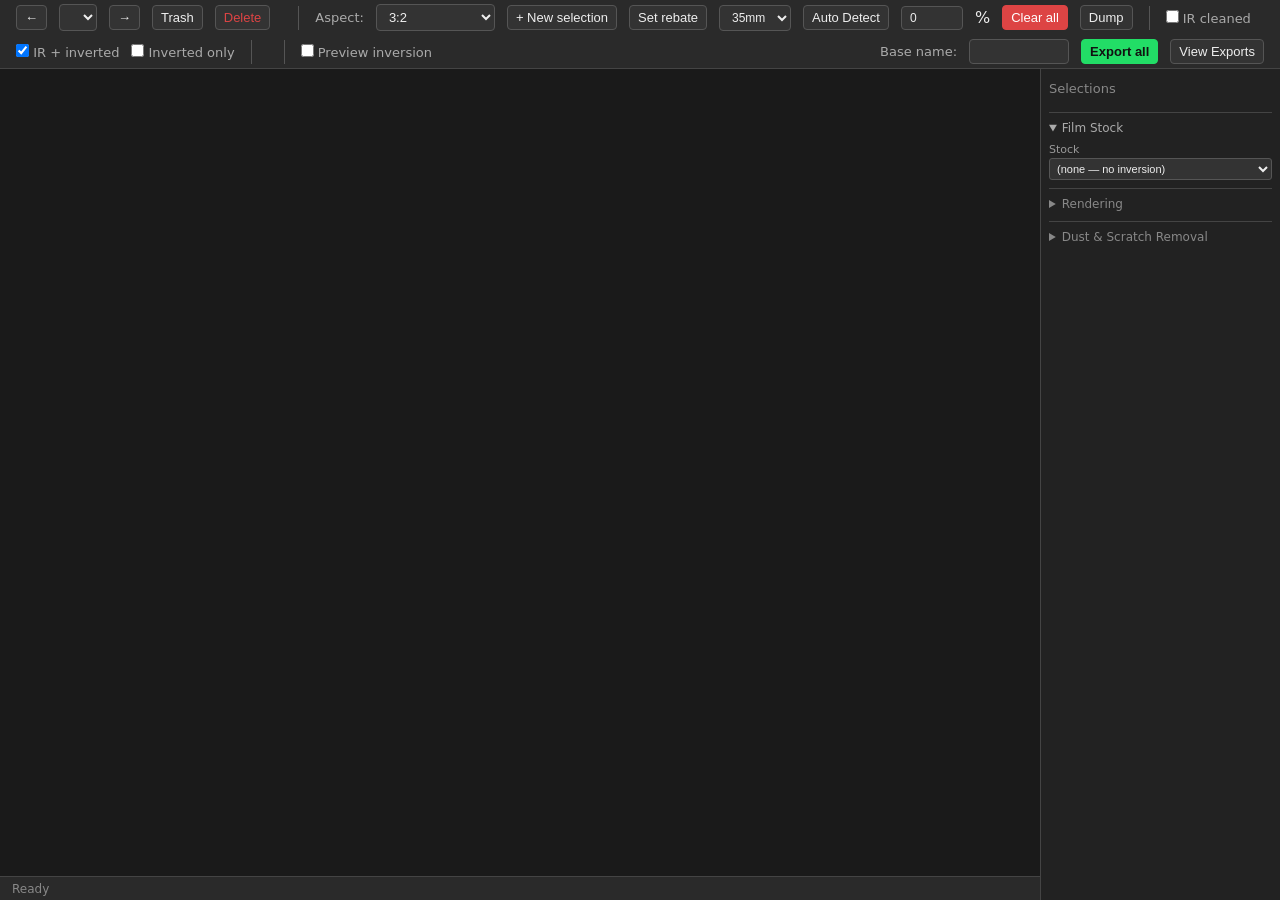
==== v600/gui/extract_ui.html @ a9997e2a "merge projects" ====
<!DOCTYPE html>
<html>
<head>
<meta charset="utf-8">
<title>Frame Extractor</title>
<style>
* { margin: 0; padding: 0; box-sizing: border-box; }
body { background: #1a1a1a; color: #eee; font-family: system-ui, sans-serif; overflow: hidden; }
#toolbar {
    position: fixed; top: 0; left: 0; right: 0; min-height: 48px; z-index: 100;
    background: #2a2a2a; display: flex; align-items: center; padding: 4px 16px; gap: 8px 12px;
    border-bottom: 1px solid #444; flex-wrap: wrap;
}
#toolbar label { font-size: 13px; color: #aaa; }
#toolbar select, #toolbar button, #toolbar input {
    font-size: 13px; padding: 4px 8px; border-radius: 4px; border: 1px solid #555;
    background: #333; color: #eee;
}
#toolbar button { cursor: pointer; }
#toolbar button:hover { background: #444; }
#toolbar button.primary { background: #2d6; color: #111; border-color: #2d6; font-weight: 600; }
#toolbar button.primary:hover { background: #3e7; }
#toolbar button.danger { background: #d44; color: #fff; border-color: #d44; }
#toolbar button.danger:hover { background: #e55; }
#sidebar {
    position: fixed; top: 48px; right: 0; width: 240px; bottom: 0;
    background: #222; border-left: 1px solid #444; overflow-y: auto; padding: 8px;
    z-index: 90;
}
.sel-item {
    padding: 8px; margin-bottom: 4px; border-radius: 4px; background: #2a2a2a;
    border: 1px solid #444; font-size: 12px; cursor: pointer;
}
.sel-item.active { border-color: #2d6; }
.sel-item .del { float: right; cursor: pointer; color: #d44; }
#canvas-wrap {
    position: fixed; top: 48px; left: 0; right: 240px; bottom: 0; overflow: hidden;
}
canvas { position: absolute; top: 0; left: 0; cursor: crosshair; }
#status {
    position: fixed; bottom: 0; left: 0; right: 240px; height: 24px;
    background: #2a2a2a; border-top: 1px solid #444; padding: 0 12px;
    font-size: 12px; line-height: 24px; color: #888; z-index: 100;
}
.settings-group {
    border-top: 1px solid #444; margin-top: 8px; padding-top: 6px;
}
.settings-group summary {
    font-size: 12px; color: #888; cursor: pointer; padding: 2px 0;
    user-select: none;
}
.settings-group summary:hover { color: #aaa; }
.settings-group[open] summary { color: #aaa; margin-bottom: 6px; }
.param-row {
    display: flex; flex-direction: column; margin-bottom: 8px;
}
.param-row label {
    font-size: 11px; color: #999; margin-bottom: 2px;
}
.param-row .param-ctrl {
    display: flex; align-items: center; gap: 4px;
}
.param-row .slider-wrap {
    flex: 1; position: relative; height: 16px; display: flex; align-items: center;
}
.param-row input[type="range"] {
    width: 100%; height: 4px; accent-color: #2d6; margin: 0;
}
.param-row .default-tick {
    position: absolute; top: 0; width: 1px; height: 100%;
    background: #f90; pointer-events: none; opacity: 0.7;
}
.param-row .param-val {
    font-size: 11px; color: #ccc; min-width: 36px; text-align: right;
    font-variant-numeric: tabular-nums;
}
</style>
</head>
<body>
<div id="toolbar">
    <button id="btn-prev" title="Previous image">&larr;</button>
    <select id="img-select" style="font-size:13px;max-width:220px"></select>
    <button id="btn-next" title="Next image">&rarr;</button>
    <button id="btn-scan-trash" title="Move current scan to trash">Trash</button>
    <button id="btn-scan-delete" title="Permanently delete current scan" style="color:#d44">Delete</button>
    <span id="img-info" style="font-size:11px;color:#888"></span>
    <span style="width:1px;height:24px;background:#555;margin:0 4px"></span>
    <label>Aspect:</label>
    <select id="aspect">
        <option value="free">Free</option>
        <option value="1:1">1:1</option>
        <optgroup label="Landscape">
        <option value="3:2" selected>3:2</option>
        <option value="4:3">4:3</option>
        <option value="5:4">5:4</option>
        <option value="6:4.5">6:4.5 (645)</option>
        <option value="7:6">7:6</option>
        <option value="9:6">9:6</option>
        <option value="16:9">16:9</option>
        <option value="17:6">17:6 (pano)</option>
        </optgroup>
        <optgroup label="Portrait">
        <option value="2:3">2:3</option>
        <option value="3:4">3:4</option>
        <option value="4:5">4:5</option>
        <option value="4.5:6">4.5:6 (645)</option>
        <option value="6:7">6:7</option>
        <option value="6:9">6:9</option>
        <option value="9:16">9:16</option>
        <option value="6:17">6:17 (pano)</option>
        </optgroup>
    </select>
    <button id="btn-add">+ New selection</button>
    <button id="btn-rebate" title="Select an area of unexposed film (the orange strip between frames or at the edge of the strip) to calibrate base color removal">Set rebate</button>
    <select id="auto-format" title="Film format for auto-detection" style="font-size:12px">
        <option value="35mm" selected>35mm</option>
        <option value="645">645</option>
        <option value="6x6">6x6</option>
        <option value="6x7">6x7</option>
        <option value="6x9">6x9</option>
    </select>
    <button id="btn-auto" title="Automatically detect frame positions based on film format">Auto Detect</button>
    <input id="auto-scale" type="number" value="0" min="-1" max="1" step="0.1"
           style="width:62px;font-size:12px" title="Scale adjustment for auto-detected frames (%). Positive grows frames, negative shrinks them.">%
    <button id="btn-clear" class="danger">Clear all</button>
    <button id="btn-dump" title="Dump current selections to server console as ground truth">Dump</button>
    <span style="width:1px;height:24px;background:#555;margin:0 4px"></span>
    <label title="Export IR cleaned negative (dust/scratch removal only)"><input type="checkbox" id="chk-ir-neg"> IR cleaned</label>
    <label title="Export inverted positive (with IR cleaning and color inversion)"><input type="checkbox" id="chk-ir-inv" checked> IR + inverted</label>
    <label title="Export inverted positive without IR cleaning"><input type="checkbox" id="chk-inv-only"> Inverted only</label>
    <span style="width:1px;height:24px;background:#555;margin:0 4px"></span>
    <span id="dmin-display" style="font-size:11px;color:#888"></span>
    <span style="width:1px;height:24px;background:#555;margin:0 4px"></span>
    <label title="Show live inversion preview instead of simple negative view"><input type="checkbox" id="chk-inv-preview"> Preview inversion</label>
    <span style="flex:1"></span>
    <label>Base name:</label>
    <input id="basename" value="" style="width:100px">
    <button id="btn-export" class="primary">Export all</button>
    <button id="btn-gallery" onclick="window.open('/gallery','_blank')">View Exports</button>
</div>
<div id="loading-overlay" style="display:none;position:fixed;top:0;left:0;right:0;bottom:0;
    background:rgba(0,0,0,0.7);z-index:200;align-items:center;justify-content:center;
    font-size:20px;color:#eee;">Loading...</div>
<div id="canvas-wrap">
    <canvas id="canvas"></canvas>
</div>
<div id="sidebar">
    <div style="padding:4px 0 8px;font-size:13px;color:#888;">Selections</div>
    <div id="sel-list"></div>

    <details class="settings-group" id="settings-stock" open>
        <summary>Film Stock</summary>
        <div class="param-row" title="Select the film stock profile for negative inversion. Defines the color transform coefficients.">
            <label>Stock</label>
            <select id="stock-select" style="width:100%;font-size:11px;background:#333;color:#eee;border:1px solid #555;border-radius:3px;padding:3px">
                <option value="">(none — no inversion)</option>
            </select>
        </div>
    </details>

    <details class="settings-group" id="settings-render">
        <summary>Rendering</summary>
        <div class="param-row" title="S-curve contrast strength. 1.0 = no contrast adjustment (linear), higher values darken shadows and brighten highlights for more punch">
            <label>Contrast</label>
            <div class="param-ctrl">
                <input type="range" data-param="render_contrast" min="1.0" max="2.0" step="0.05">
                <span class="param-val"></span>
            </div>
        </div>
        <div class="param-row" title="Multiplier for the S-curve steepness. Higher values make the contrast curve sharper at the midpoint. Interacts with Contrast setting">
            <label>Curve steepness</label>
            <div class="param-ctrl">
                <input type="range" data-param="render_curve_k" min="2.0" max="10.0" step="0.5">
                <span class="param-val"></span>
            </div>
        </div>
        <div class="param-row" title="Percentile of image data used as the black point. Higher values clip more shadow detail but can reduce haze in low-contrast scans">
            <label>Black percentile</label>
            <div class="param-ctrl">
                <input type="range" data-param="render_percentile_lo" min="0.0" max="5.0" step="0.1">
                <span class="param-val"></span>
            </div>
        </div>
        <div class="param-row" title="Percentile of image data used as the white point. Lower values clip more highlight detail but can prevent washed-out highlights">
            <label>White percentile</label>
            <div class="param-ctrl">
                <input type="range" data-param="render_percentile_hi" min="95.0" max="100.0" step="0.1">
                <span class="param-val"></span>
            </div>
        </div>
        <div class="param-row" title="Shift the overall brightness in density space before rendering. Positive values produce a brighter image, negative values darken it">
            <label>Exposure compensation</label>
            <div class="param-ctrl">
                <input type="range" data-param="exposure_compensation" min="-0.5" max="2.0" step="0.05">
                <span class="param-val"></span>
            </div>
        </div>
        <div class="param-row" title="Drag the point to adjust color balance. Horizontal = temperature (blue↔yellow), Vertical = tint (green↔magenta). Center = neutral.">
            <label>Color balance</label>
            <div style="position:relative;width:100%;height:120px;background:linear-gradient(to bottom,#4a2,#888,#a4a);border-radius:4px;cursor:crosshair;margin-top:2px" id="color-pad">
                <div style="position:absolute;top:0;left:0;right:0;bottom:0;background:linear-gradient(to right,rgba(40,80,200,0.5),transparent 50%,rgba(200,180,40,0.5));border-radius:4px"></div>
                <div id="color-dot" style="position:absolute;width:10px;height:10px;border-radius:50%;border:2px solid #fff;box-shadow:0 0 3px rgba(0,0,0,0.5);pointer-events:none;transform:translate(-50%,-50%)"></div>
                <div style="position:absolute;left:50%;top:0;bottom:0;width:1px;background:rgba(255,255,255,0.15)"></div>
                <div style="position:absolute;top:50%;left:0;right:0;height:1px;background:rgba(255,255,255,0.15)"></div>
            </div>
            <div style="display:flex;justify-content:space-between;font-size:10px;color:#666;margin-top:2px">
                <span>cool</span>
                <span id="color-val">0.00, 0.00</span>
                <span>warm</span>
            </div>
        </div>
    </details>

    <details class="settings-group" id="settings-ir">
        <summary>Dust &amp; Scratch Removal</summary>
        <div class="param-row" title="How far below the local background a pixel must be to count as a defect. Lower values detect fainter dust but may flag film grain. Higher values only catch obvious defects">
            <label>Detection threshold</label>
            <div class="param-ctrl">
                <input type="range" data-param="ir_threshold" min="0.02" max="0.50" step="0.01">
                <span class="param-val"></span>
            </div>
        </div>
        <div class="param-row" title="Meijering ridge filter threshold for detecting thin linear features like hairs and scratches. Lower values catch finer/fainter hairs but may produce false positives on textured areas">
            <label>Hair sensitivity</label>
            <div class="param-ctrl">
                <input type="range" data-param="ir_hair_sensitivity" min="0.02" max="0.30" step="0.01">
                <span class="param-val"></span>
            </div>
        </div>
        <div class="param-row" title="Expand detected defect regions by this many pixels. Ensures the inpainter covers the full extent of each defect including soft edges">
            <label>Dilate radius</label>
            <div class="param-ctrl">
                <input type="range" data-param="ir_dilate_radius" min="0" max="10" step="1">
                <span class="param-val"></span>
            </div>
        </div>
        <div class="param-row" title="Morphological close operation radius. Fills small gaps within partially-detected large defects, connecting nearby detected regions into a single defect">
            <label>Close radius</label>
            <div class="param-ctrl">
                <input type="range" data-param="ir_close_radius" min="0" max="15" step="1">
                <span class="param-val"></span>
            </div>
        </div>
        <div class="param-row" title="Detected regions smaller than this many pixels are discarded as noise. Increase to ignore tiny specks, decrease to catch very small dust particles">
            <label>Min defect area (px)</label>
            <div class="param-ctrl">
                <input type="range" data-param="ir_min_area" min="1" max="20" step="1">
                <span class="param-val"></span>
            </div>
        </div>
        <div class="param-row" title="Safety limit: if more than this fraction of the image is flagged as defects, the detection is assumed to be wrong and no cleaning is performed. Prevents destroying the image when thresholds are too aggressive">
            <label>Max coverage (%)</label>
            <div class="param-ctrl">
                <input type="range" data-param="ir_max_coverage" min="0.005" max="0.10" step="0.005">
                <span class="param-val"></span>
            </div>
        </div>
        <div class="param-row" title="How many pixels of clean image context to include around each defect when inpainting. More padding gives the inpainter better context for reconstruction but is slower for large defects">
            <label>Inpaint padding (px)</label>
            <div class="param-ctrl">
                <input type="range" data-param="inpaint_padding" min="4" max="48" step="2">
                <span class="param-val"></span>
            </div>
        </div>
    </details>
</div>
<div id="status">Ready</div>

<script>
const canvas = document.getElementById('canvas');
const ctx = canvas.getContext('2d');
const wrap = document.getElementById('canvas-wrap');
const selList = document.getElementById('sel-list');
const statusEl = document.getElementById('status');

let img = new window.Image();
let imgW = 0, imgH = 0;
let scale = 1, offsetX = 0, offsetY = 0;
let previewScale = 1; // preview px / full px

let selections = [];
let activeIdx = -1;
let mode = 'idle'; // idle, drawing, moving, resizing, rotating, drawing_rebate
let drawStart = null;
let dragInfo = null;
let rebateRect = null;     // {x, y, w, h, angle} in preview coords, or null
let rebateActive = false;  // true when rebate has editing handles shown

const HANDLE_SIZE = 8;
const ROT_HANDLE_DIST = 30;

// --- Image loading ---
let initialLoad = true;
img.onload = () => {
    imgW = img.width; imgH = img.height;
    fitImage();
    render();
};
// Initial preview load is deferred to settings callback below
// so we know whether preview_inversion is enabled.
let imageIdx = 0, imageCount = 1;
const imgSelect = document.getElementById('img-select');
const basenameEl = document.getElementById('basename');
const overlay = document.getElementById('loading-overlay');

// Populate image dropdown — called on startup and refreshed on interaction
function refreshImageList() {
    return fetch('/process/images').then(r => r.json()).then(data => {
        imgSelect.innerHTML = '';
        data.images.forEach((name, i) => {
            const opt = document.createElement('option');
            opt.value = i;
            opt.textContent = `${i + 1}/${data.images.length}: ${name}`;
            imgSelect.appendChild(opt);
        });
        imageCount = data.images.length;
        imgSelect.value = data.current;
        return data;
    });
}
refreshImageList();

// Rescan directory when dropdown is opened
imgSelect.addEventListener('focus', () => refreshImageList());

imgSelect.addEventListener('change', () => {
    const idx = parseInt(imgSelect.value);
    if (idx !== imageIdx) switchImage(idx);
});

// Load persisted settings
const dminEl = document.getElementById('dmin-display');
function updateDminDisplay(dmin) {
    if (dmin) {
        dminEl.textContent = `Dmin: ${dmin[0].toFixed(3)} ${dmin[1].toFixed(3)} ${dmin[2].toFixed(3)}`;
        dminEl.style.color = '#aaa';
    } else {
        dminEl.textContent = 'Dmin: not set';
        dminEl.style.color = '#666';
    }
}
// Parameter defaults (must match PARAM_DEFAULTS in extract.py)
const PARAM_DEFAULTS = {
    ir_threshold: 0.10, ir_hair_sensitivity: 0.10, ir_min_area: 3,
    ir_dilate_radius: 4, ir_close_radius: 6, ir_max_coverage: 0.03,
    inpaint_padding: 16, render_contrast: 1.4, render_curve_k: 5.0,
    render_percentile_lo: 0.5, render_percentile_hi: 99.5,
    exposure_compensation: 0.0,
    color_temp: 0.0,
    color_tint: 0.0,
};

function fmtVal(v, step) {
    if (Number.isInteger(v) && (!step || !step.includes('.'))) return String(v);
    const decimals = step && step.includes('.') ? step.split('.')[1].length : 2;
    return v.toFixed(decimals);
}

// Populate film stock dropdown
const stockSelect = document.getElementById('stock-select');
fetch('/process/stocks').then(r => r.json()).then(data => {
    stockSelect.innerHTML = '<option value="">(none — no inversion)</option>';
    for (const [name, desc] of Object.entries(data.stocks)) {
        const opt = document.createElement('option');
        opt.value = name;
        opt.textContent = `${name} — ${desc}`;
        stockSelect.appendChild(opt);
    }
    if (data.active) stockSelect.value = data.active;
});
stockSelect.addEventListener('change', () => {
    const stock = stockSelect.value || null;
    fetch('/process/settings', {
        method: 'POST',
        headers: { 'Content-Type': 'application/json' },
        body: JSON.stringify({ stock }),
    });
    // Enable IR+inverted when a stock is selected
    if (stock) {
        document.getElementById('chk-ir-inv').checked = true;
        fetch('/process/settings', {
            method: 'POST',
            headers: { 'Content-Type': 'application/json' },
            body: JSON.stringify({ export_ir_inv: true }),
        });
    }
    // Refresh inversion preview after stock change
    setTimeout(() => refreshInversionPreview(), 200);
});

function initParamSliders(cfg) {
    document.querySelectorAll('[data-param]').forEach(input => {
        const key = input.dataset.param;
        const defaultVal = PARAM_DEFAULTS[key];
        const val = cfg[key] !== undefined ? cfg[key] : defaultVal;
        input.value = val;
        const display = input.parentElement.querySelector('.param-val');
        if (display) display.textContent = fmtVal(val, input.step);

        // Wrap slider in a container and add default tick mark
        const wrap = document.createElement('div');
        wrap.className = 'slider-wrap';
        input.parentNode.insertBefore(wrap, input);
        wrap.appendChild(input);

        const tick = document.createElement('div');
        tick.className = 'default-tick';
        tick.title = `Default: ${fmtVal(defaultVal, input.step)}`;
        const min = parseFloat(input.min), max = parseFloat(input.max);
        const pct = ((defaultVal - min) / (max - min)) * 100;
        tick.style.left = `${pct}%`;
        wrap.appendChild(tick);

        input.addEventListener('input', () => {
            const v = parseFloat(input.value);
            if (display) display.textContent = fmtVal(v, input.step);
        });
        input.addEventListener('change', () => {
            const v = parseFloat(input.value);
            if (display) display.textContent = fmtVal(v, input.step);
            fetch('/process/settings', {
                method: 'POST',
                headers: { 'Content-Type': 'application/json' },
                body: JSON.stringify({ [key]: v }),
            }).then(() => refreshInversionPreview());
        });
    });
}

// --- Live inversion preview ---
const chkInvPreview = document.getElementById('chk-inv-preview');
let invPreviewPending = false;

function refreshInversionPreview() {
    if (!chkInvPreview.checked) return;
    if (invPreviewPending) return;  // debounce
    invPreviewPending = true;
    setTimeout(() => {
        skipFitOnLoad = true;
        img.src = '/process/preview/inverted?' + Date.now();
        invPreviewPending = false;
    }, 100);
}

chkInvPreview.addEventListener('change', () => {
    skipFitOnLoad = true;
    if (chkInvPreview.checked) {
        img.src = '/process/preview/inverted?' + Date.now();
    } else {
        img.src = '/process/preview?' + Date.now();
    }
    fetch('/process/settings', {
        method: 'POST',
        headers: { 'Content-Type': 'application/json' },
        body: JSON.stringify({ preview_inversion: chkInvPreview.checked }),
    });
});

// --- Color balance pad ---
const colorPad = document.getElementById('color-pad');
const colorDot = document.getElementById('color-dot');
const colorVal = document.getElementById('color-val');
let colorTemp = 0, colorTint = 0;
let colorDragging = false;

function updateColorDot() {
    const rect = colorPad.getBoundingClientRect();
    // temp: -1 (left/cool) to +1 (right/warm)
    // tint: -1 (top/green) to +1 (bottom/magenta)
    const px = (colorTemp + 1) / 2 * rect.width;
    const py = (colorTint + 1) / 2 * rect.height;
    colorDot.style.left = px + 'px';
    colorDot.style.top = py + 'px';
    colorVal.textContent = `${colorTemp.toFixed(2)}, ${colorTint.toFixed(2)}`;
}

function colorPadFromMouse(e) {
    const rect = colorPad.getBoundingClientRect();
    colorTemp = Math.max(-1, Math.min(1, ((e.clientX - rect.left) / rect.width) * 2 - 1));
    colorTint = Math.max(-1, Math.min(1, ((e.clientY - rect.top) / rect.height) * 2 - 1));
    updateColorDot();
}

function saveColorBalance() {
    fetch('/process/settings', {
        method: 'POST',
        headers: { 'Content-Type': 'application/json' },
        body: JSON.stringify({ color_temp: colorTemp, color_tint: colorTint }),
    }).then(() => refreshInversionPreview());
}

colorPad.addEventListener('mousedown', (e) => {
    colorDragging = true;
    colorPadFromMouse(e);
    e.preventDefault();
});
window.addEventListener('mousemove', (e) => {
    if (colorDragging) { colorPadFromMouse(e); }
});
window.addEventListener('mouseup', () => {
    if (colorDragging) { colorDragging = false; saveColorBalance(); }
});
// Double-click to reset
colorPad.addEventListener('dblclick', () => {
    colorTemp = 0; colorTint = 0;
    updateColorDot();
    saveColorBalance();
});

fetch('/process/settings').then(r => r.json()).then(cfg => {
    // Initialize color pad from config
    colorTemp = cfg.color_temp || 0;
    colorTint = cfg.color_tint || 0;
    updateColorDot();
    if (cfg.aspect) {
        document.getElementById('aspect').value = cfg.aspect;
    }
    if (cfg.export_ir_neg !== undefined)
        document.getElementById('chk-ir-neg').checked = cfg.export_ir_neg;
    if (cfg.export_ir_inv !== undefined)
        document.getElementById('chk-ir-inv').checked = cfg.export_ir_inv;
    if (cfg.export_inv_only !== undefined)
        document.getElementById('chk-inv-only').checked = cfg.export_inv_only;
    if (cfg.preview_inversion !== undefined)
        chkInvPreview.checked = cfg.preview_inversion;
    updateDminDisplay(cfg.dmin || null);
    initParamSliders(cfg);
    // Load initial preview now that we know checkbox state
    img.src = (chkInvPreview.checked ? '/process/preview/inverted' : '/process/preview');
});

function updateImageInfo(info) {
    previewScale = info.preview_scale;
    imageIdx = info.image_idx;
    imageCount = info.image_count;
    const name = info.filename || '';
    imgSelect.value = imageIdx;
    basenameEl.value = name.replace(/\.[^.]+$/, '');
    const mp = (info.full_width * info.full_height / 1e6).toFixed(1);
    document.getElementById('img-info').textContent = `${info.full_width}x${info.full_height} (${mp}MP)`;
    statusEl.textContent = `${name} | ${info.full_width}x${info.full_height} | Preview scale: ${previewScale.toFixed(3)}`;
    document.getElementById('btn-prev').disabled = false;
    document.getElementById('btn-next').disabled = false;
}

fetch('/process/info').then(r => r.json()).then(updateImageInfo);

async function switchImage(idx) {
    overlay.style.display = 'flex';
    selections = [];
    activeIdx = -1;
    lastAutoFrames = null;
    rebateRect = null;
    rebateActive = false;
    updateSelList();
    const resp = await fetch('/process/switch', {
        method: 'POST',
        headers: { 'Content-Type': 'application/json' },
        body: JSON.stringify({ idx }),
    });
    const info = await resp.json();
    updateImageInfo(info);
    // Reload preview (cache-bust), respecting inversion toggle
    const previewUrl = chkInvPreview.checked ? '/process/preview/inverted' : '/process/preview';
    img.src = previewUrl + '?' + Date.now();
    // img.onload will call fitImage + render, then hide overlay
    // Auto-detect frames on the new image
    img.addEventListener('load', () => { runAutoDetect(); }, { once: true });
}

let skipFitOnLoad = false;
img.onload = () => {
    imgW = img.width; imgH = img.height;
    if (!skipFitOnLoad) fitImage();
    skipFitOnLoad = false;
    render();
    overlay.style.display = 'none';
    if (initialLoad) {
        initialLoad = false;
        runAutoDetect();
    }
};
img.onerror = () => {
    // If preview load fails (e.g. broken pipe), retry after a short delay
    skipFitOnLoad = false;
    setTimeout(() => {
        console.warn('Preview load failed, retrying...');
        img.src = img.src;  // retry same URL
    }, 500);
};

function fitImage() {
    const ww = wrap.clientWidth, wh = wrap.clientHeight;
    scale = Math.min(ww / imgW, wh / imgH) * 0.95;
    offsetX = (ww - imgW * scale) / 2;
    offsetY = (wh - imgH * scale) / 2;
}

// --- Coordinate transforms ---
function imgToScreen(x, y) {
    return [x * scale + offsetX, y * scale + offsetY];
}
function screenToImg(sx, sy) {
    return [(sx - offsetX) / scale, (sy - offsetY) / scale];
}

// --- Aspect ratio ---
document.getElementById('aspect').addEventListener('change', (e) => {
    fetch('/process/settings', {
        method: 'POST',
        headers: { 'Content-Type': 'application/json' },
        body: JSON.stringify({ aspect: e.target.value }),
    });
});
for (const [id, key] of [['chk-ir-neg', 'export_ir_neg'], ['chk-ir-inv', 'export_ir_inv'], ['chk-inv-only', 'export_inv_only']]) {
    document.getElementById(id).addEventListener('change', (e) => {
        fetch('/process/settings', {
            method: 'POST',
            headers: { 'Content-Type': 'application/json' },
            body: JSON.stringify({ [key]: e.target.checked }),
        });
    });
}

function getAspect() {
    const v = document.getElementById('aspect').value;
    if (v === 'free') return null;
    const [a, b] = v.split(':').map(Number);
    return a / b;
}

// --- Selection model ---
let lastAngle = 0, lastW = 0, lastH = 0;
let lastRotation = 270; // default: 270° CW (scanner vertical, photos landscape)
let lastAutoFrames = null;   // last auto-detected frames (unscaled) for rescaling

function addSelection(x, y, w, h, angle = lastAngle) {
    selections.push({ x, y, w, h, angle, rotation: lastRotation });
    activeIdx = selections.length - 1;
    updateSelList();
}

function updateSelList() {
    selList.innerHTML = '';
    selections.forEach((s, i) => {
        const div = document.createElement('div');
        div.className = 'sel-item' + (i === activeIdx ? ' active' : '');
        const fw = (s.w / previewScale)|0, fh = (s.h / previewScale)|0;
        const rot = s.rotation || 0;
        div.innerHTML = `<span class="del" data-i="${i}">&times;</span>#${i + 1}: ${fw}&times;${fh}`
            + `<label style="display:block;font-size:11px;margin-top:3px;color:#aaa">rotate: `
            + `<select class="sel-rot" data-i="${i}" style="font-size:11px;background:#333;color:#eee;border:1px solid #555;border-radius:3px">`
            + `<option value="0" ${rot===0?'selected':''}>0&deg;</option>`
            + `<option value="90" ${rot===90?'selected':''}>90&deg; CW</option>`
            + `<option value="180" ${rot===180?'selected':''}>180&deg;</option>`
            + `<option value="270" ${rot===270?'selected':''}>270&deg; CW</option>`
            + `</select></label>`;
        div.addEventListener('click', (e) => {
            if (e.target.classList.contains('del')) {
                selections.splice(i, 1);
                if (activeIdx >= selections.length) activeIdx = selections.length - 1;
                updateSelList(); render();
            } else if (e.target.classList.contains('sel-rot')) {
                s.rotation = parseInt(e.target.value);
                lastRotation = s.rotation;
            } else {
                activeIdx = i; updateSelList(); render();
            }
        });
        selList.appendChild(div);
    });
}

// --- Hit testing ---
function getHandles(s) {
    const cos = Math.cos(s.angle), sin = Math.sin(s.angle);
    const hw = s.w / 2, hh = s.h / 2;
    const cx = s.x + hw, cy = s.y + hh;
    function rot(lx, ly) {
        return [cx + lx * cos - ly * sin, cy + lx * sin + ly * cos];
    }
    return {
        tl: rot(-hw, -hh), tr: rot(hw, -hh),
        bl: rot(-hw, hh), br: rot(hw, hh),
        tm: rot(0, -hh), bm: rot(0, hh),
        ml: rot(-hw, 0), mr: rot(hw, 0),
        rot_t: rot(0, -hh - ROT_HANDLE_DIST / scale),
        rot_b: rot(0, hh + ROT_HANDLE_DIST / scale),
        rot_l: rot(-hw - ROT_HANDLE_DIST / scale, 0),
        rot_r: rot(hw + ROT_HANDLE_DIST / scale, 0),
        center: [cx, cy],
    };
}

// Hit test against a single rect-with-angle. If checkHandles is true,
// the rotation/resize handles are also tested; otherwise only inside.
function hitTestRect(mx, my, s, threshold, checkHandles) {
    if (checkHandles) {
        const h = getHandles(s);
        // Rotation handles (all 4 sides)
        for (const rk of ['rot_t', 'rot_b', 'rot_l', 'rot_r']) {
            const [rx, ry] = h[rk];
            if (Math.hypot(mx - rx, my - ry) < threshold * 1.5) {
                return { type: 'rotate' };
            }
        }
        // Corner/edge handles
        for (const name of ['tl', 'tr', 'bl', 'br', 'tm', 'bm', 'ml', 'mr']) {
            const [px, py] = h[name];
            if (Math.hypot(mx - px, my - py) < threshold) {
                return { type: 'resize', handle: name };
            }
        }
    }
    // Inside test (unrotated space)
    const cos = Math.cos(-s.angle), sin = Math.sin(-s.angle);
    const cx = s.x + s.w / 2, cy = s.y + s.h / 2;
    const dx = mx - cx, dy = my - cy;
    const lx = dx * cos - dy * sin, ly = dx * sin + dy * cos;
    if (Math.abs(lx) < s.w / 2 && Math.abs(ly) < s.h / 2) {
        return { type: 'move' };
    }
    return null;
}

function hitTest(mx, my) {
    const threshold = HANDLE_SIZE / scale;
    // Frame selections take priority. Handles for non-active selections
    // are checked too (matches existing behavior); inside test wins on
    // newer selections via reverse iteration.
    for (let i = selections.length - 1; i >= 0; i--) {
        const r = hitTestRect(mx, my, selections[i], threshold, true);
        if (r) return { ...r, target: 'frame', idx: i };
    }
    // Rebate (single rect). Handles are only hit-testable when the
    // rebate is the active editable item; otherwise just the inside,
    // so clicking on it activates editing.
    if (rebateRect) {
        const r = hitTestRect(mx, my, rebateRect, threshold, rebateActive);
        if (r) return { ...r, target: 'rebate' };
    }
    return null;
}

// --- Rendering ---
function render() {
    const ww = wrap.clientWidth, wh = wrap.clientHeight;
    canvas.width = ww; canvas.height = wh;
    ctx.clearRect(0, 0, ww, wh);

    // Draw image
    ctx.save();
    ctx.translate(offsetX, offsetY);
    ctx.scale(scale, scale);
    ctx.drawImage(img, 0, 0);
    ctx.restore();

    // Draw rebate region (rotated rect; matches frame-selection geometry
    // so it can be moved/resized/rotated with the same handles).
    if (rebateRect) {
        const r = rebateRect;
        const cx = r.x + r.w / 2, cy = r.y + r.h / 2;
        const [scx, scy] = imgToScreen(cx, cy);
        ctx.save();
        ctx.translate(scx, scy);
        ctx.rotate(r.angle);
        const rw = r.w * scale, rh = r.h * scale;
        ctx.fillStyle = 'rgba(255, 160, 0, 0.15)';
        ctx.fillRect(-rw / 2, -rh / 2, rw, rh);
        ctx.strokeStyle = '#fa0';
        ctx.lineWidth = rebateActive ? 2 : 1.5;
        ctx.setLineDash([6, 4]);
        ctx.strokeRect(-rw / 2, -rh / 2, rw, rh);
        ctx.setLineDash([]);
        ctx.fillStyle = '#fa0';
        ctx.font = '11px system-ui';
        ctx.textAlign = 'left';
        ctx.fillText('rebate (Dmin)', -rw / 2 + 4, -rh / 2 + 14);

        if (rebateActive) {
            // Resize handles
            ctx.fillStyle = '#fa0';
            const hs = HANDLE_SIZE;
            for (const [hx, hy] of [
                [-rw/2, -rh/2], [rw/2, -rh/2], [-rw/2, rh/2], [rw/2, rh/2],
                [0, -rh/2], [0, rh/2], [-rw/2, 0], [rw/2, 0],
            ]) {
                ctx.fillRect(hx - hs/2, hy - hs/2, hs, hs);
            }
            // Rotation handles (all 4 sides)
            const rotPositions = [
                [0, -rh/2, 0, -rh/2 - ROT_HANDLE_DIST],
                [0, rh/2, 0, rh/2 + ROT_HANDLE_DIST],
                [-rw/2, 0, -rw/2 - ROT_HANDLE_DIST, 0],
                [rw/2, 0, rw/2 + ROT_HANDLE_DIST, 0],
            ];
            for (const [x1, y1, x2, y2] of rotPositions) {
                ctx.beginPath();
                ctx.moveTo(x1, y1);
                ctx.lineTo(x2, y2);
                ctx.strokeStyle = '#fa0';
                ctx.lineWidth = 1;
                ctx.stroke();
                ctx.beginPath();
                ctx.arc(x2, y2, hs * 0.7, 0, Math.PI * 2);
                ctx.fillStyle = '#fa0';
                ctx.fill();
            }
        }
        ctx.restore();
    }

    // Draw selections
    selections.forEach((s, i) => {
        const isActive = i === activeIdx;
        const cx = s.x + s.w / 2, cy = s.y + s.h / 2;
        const [scx, scy] = imgToScreen(cx, cy);

        ctx.save();
        ctx.translate(scx, scy);
        ctx.rotate(s.angle);

        // Rectangle
        const sw = s.w * scale, sh = s.h * scale;
        ctx.strokeStyle = isActive ? '#2d6' : '#f90';
        ctx.lineWidth = isActive ? 2 : 1.5;
        ctx.strokeRect(-sw / 2, -sh / 2, sw, sh);

        // Semi-transparent fill
        ctx.fillStyle = isActive ? 'rgba(34,221,102,0.08)' : 'rgba(255,153,0,0.08)';
        ctx.fillRect(-sw / 2, -sh / 2, sw, sh);

        if (isActive) {
            // Handles
            ctx.fillStyle = '#2d6';
            const hs = HANDLE_SIZE;
            for (const [hx, hy] of [
                [-sw/2, -sh/2], [sw/2, -sh/2], [-sw/2, sh/2], [sw/2, sh/2],
                [0, -sh/2], [0, sh/2], [-sw/2, 0], [sw/2, 0],
            ]) {
                ctx.fillRect(hx - hs/2, hy - hs/2, hs, hs);
            }
            // Rotation handles (all 4 sides)
            const rotPositions = [
                [0, -sh/2, 0, -sh/2 - ROT_HANDLE_DIST],
                [0, sh/2, 0, sh/2 + ROT_HANDLE_DIST],
                [-sw/2, 0, -sw/2 - ROT_HANDLE_DIST, 0],
                [sw/2, 0, sw/2 + ROT_HANDLE_DIST, 0],
            ];
            for (const [x1, y1, x2, y2] of rotPositions) {
                ctx.beginPath();
                ctx.moveTo(x1, y1);
                ctx.lineTo(x2, y2);
                ctx.strokeStyle = '#2d6';
                ctx.lineWidth = 1;
                ctx.stroke();
                ctx.beginPath();
                ctx.arc(x2, y2, hs * 0.7, 0, Math.PI * 2);
                ctx.fillStyle = '#2d6';
                ctx.fill();
            }

            // Label
            ctx.fillStyle = '#2d6';
            ctx.font = '12px system-ui';
            ctx.textAlign = 'center';
            const fw = (s.w / previewScale)|0, fh = (s.h / previewScale)|0;
            ctx.fillText(`#${i+1}: ${fw}×${fh}`, 0, -sh/2 - ROT_HANDLE_DIST - 14);
        }

        ctx.restore();
    });
}

// --- Mouse handling ---
canvas.addEventListener('mousedown', (e) => {
    const [mx, my] = screenToImg(e.offsetX, e.offsetY);
    const hit = hitTest(mx, my);

    if (hit) {
        // Resolve which rect we're operating on and toggle active state
        let s;
        if (hit.target === 'frame') {
            activeIdx = hit.idx;
            rebateActive = false;
            s = selections[hit.idx];
        } else { // 'rebate'
            rebateActive = true;
            activeIdx = -1;
            s = rebateRect;
        }
        if (hit.type === 'move') {
            mode = 'moving';
            dragInfo = { target: hit.target, startMx: mx, startMy: my,
                         origX: s.x, origY: s.y };
        } else if (hit.type === 'resize') {
            mode = 'resizing';
            dragInfo = { target: hit.target, handle: hit.handle,
                         startMx: mx, startMy: my,
                         origX: s.x, origY: s.y, origW: s.w, origH: s.h };
        } else if (hit.type === 'rotate') {
            mode = 'rotating';
            const cx = s.x + s.w / 2, cy = s.y + s.h / 2;
            dragInfo = { target: hit.target, cx, cy,
                         startAngle: Math.atan2(my - cy, mx - cx),
                         origAngle: s.angle };
        }
        updateSelList(); render();
    } else if (mode === 'rebate_pending') {
        mode = 'drawing_rebate';
        drawStart = { x: mx, y: my };
    } else {
        // Start drawing new selection; deselect rebate
        rebateActive = false;
        mode = 'drawing';
        drawStart = { x: mx, y: my };
        render();
    }
});

canvas.addEventListener('mousemove', (e) => {
    const [mx, my] = screenToImg(e.offsetX, e.offsetY);

    if (mode === 'drawing_rebate' && drawStart) {
        const w = mx - drawStart.x, h = my - drawStart.y;
        rebateRect = {
            x: Math.min(drawStart.x, mx),
            y: Math.min(drawStart.y, my),
            w: Math.abs(w),
            h: Math.abs(h),
            angle: 0,
        };
        rebateActive = true;
        render();
    } else if (mode === 'drawing' && drawStart) {
        let w = mx - drawStart.x, h = my - drawStart.y;
        const aspect = getAspect();
        if (aspect) {
            const sign = Math.sign(h) || 1;
            h = sign * Math.abs(w) / aspect;
        }
        // Update or create temp selection
        if (activeIdx >= 0 && selections[activeIdx]._temp) {
            const s = selections[activeIdx];
            s.x = w >= 0 ? drawStart.x : drawStart.x + w;
            s.y = h >= 0 ? drawStart.y : drawStart.y + h;
            s.w = Math.abs(w); s.h = Math.abs(h);
        } else {
            const sx = w >= 0 ? drawStart.x : drawStart.x + w;
            const sy = h >= 0 ? drawStart.y : drawStart.y + h;
            addSelection(sx, sy, Math.abs(w), Math.abs(h));
            selections[activeIdx]._temp = true;
        }
        render();
    } else if (mode === 'moving' && dragInfo) {
        const s = dragInfo.target === 'rebate' ? rebateRect : selections[activeIdx];
        s.x = dragInfo.origX + (mx - dragInfo.startMx);
        s.y = dragInfo.origY + (my - dragInfo.startMy);
        render(); updateSelList();
    } else if (mode === 'resizing' && dragInfo) {
        const s = dragInfo.target === 'rebate' ? rebateRect : selections[activeIdx];
        const cos = Math.cos(-s.angle), sin = Math.sin(-s.angle);
        const cx = dragInfo.origX + dragInfo.origW / 2;
        const cy = dragInfo.origY + dragInfo.origH / 2;
        const dx = mx - dragInfo.startMx, dy = my - dragInfo.startMy;
        // Rotate delta into local space
        const ldx = dx * cos - dy * sin;
        const ldy = dx * sin + dy * cos;
        const h = dragInfo.handle;
        let nw = dragInfo.origW, nh = dragInfo.origH;
        let nox = 0, noy = 0;
        if (h.includes('r')) { nw += ldx; }
        if (h.includes('l')) { nw -= ldx; nox = ldx; }
        if (h.includes('b')) { nh += ldy; }
        if (h.includes('t')) { nh -= ldy; noy = ldy; }
        // Enforce aspect ratio (frame selections only -- rebate is freeform)
        if (dragInfo.target !== 'rebate') {
            const aspect = getAspect();
            if (aspect) {
                if (h === 'ml' || h === 'mr') { nh = nw / aspect; }
                else if (h === 'tm' || h === 'bm') { nw = nh * aspect; }
                else { nh = nw / aspect; }
            }
        }
        nw = Math.max(nw, 20); nh = Math.max(nh, 20);
        // Adjust position for the offset (rotate back)
        const rcos = Math.cos(s.angle), rsin = Math.sin(s.angle);
        s.x = dragInfo.origX + nox * rcos - noy * rsin;
        s.y = dragInfo.origY + nox * rsin + noy * rcos;
        s.w = nw; s.h = nh;
        render(); updateSelList();
    } else if (mode === 'rotating' && dragInfo) {
        const s = dragInfo.target === 'rebate' ? rebateRect : selections[activeIdx];
        const angle = Math.atan2(my - dragInfo.cy, mx - dragInfo.cx);
        s.angle = dragInfo.origAngle + (angle - dragInfo.startAngle);
        render();
    } else {
        // Update cursor
        const hit = hitTest(mx, my);
        if (hit) {
            if (hit.type === 'rotate') canvas.style.cursor = 'grab';
            else if (hit.type === 'move') canvas.style.cursor = 'move';
            else canvas.style.cursor = 'nwse-resize';
        } else {
            canvas.style.cursor = 'crosshair';
        }
    }
});

function sendRebateToServer() {
    if (!rebateRect) return;
    fetch('/process/rebate', {
        method: 'POST',
        headers: { 'Content-Type': 'application/json' },
        body: JSON.stringify({
            x: rebateRect.x / previewScale,
            y: rebateRect.y / previewScale,
            w: rebateRect.w / previewScale,
            h: rebateRect.h / previewScale,
            angle: rebateRect.angle || 0,
        }),
    }).then(r => r.json()).then(data => {
        updateDminDisplay(data.dmin || null);
        refreshInversionPreview();
    });
}

canvas.addEventListener('mouseup', () => {
    if (mode === 'drawing_rebate') {
        if (rebateRect && rebateRect.w > 5 && rebateRect.h > 5) {
            statusEl.textContent = `Rebate set (${Math.round(rebateRect.w)}x${Math.round(rebateRect.h)} px)`;
            sendRebateToServer();
        } else {
            rebateRect = null;
            rebateActive = false;
            statusEl.textContent = 'Rebate selection too small, cleared';
        }
        mode = 'idle'; drawStart = null;
        render();
        return;
    }
    // If we just finished editing the rebate (move/resize/rotate),
    // recompute Dmin from the new region.
    const wasRebateEdit = dragInfo && dragInfo.target === 'rebate' &&
        (mode === 'moving' || mode === 'resizing' || mode === 'rotating');
    if (mode === 'drawing' && activeIdx >= 0 && selections[activeIdx]._temp) {
        const s = selections[activeIdx];
        delete s._temp;
        if (s.w < 10 || s.h < 10) {
            selections.splice(activeIdx, 1);
            activeIdx = selections.length - 1;
        }
        updateSelList();
    }
    if (activeIdx >= 0) {
        const s = selections[activeIdx];
        lastAngle = s.angle;
        lastW = s.w;
        lastH = s.h;
    }
    mode = 'idle'; dragInfo = null; drawStart = null;
    if (wasRebateEdit) sendRebateToServer();
    render();
});

// --- Zoom/pan with scroll ---
canvas.addEventListener('wheel', (e) => {
    e.preventDefault();
    const factor = e.deltaY > 0 ? 0.9 : 1.1;
    const mx = e.offsetX, my = e.offsetY;
    offsetX = mx - (mx - offsetX) * factor;
    offsetY = my - (my - offsetY) * factor;
    scale *= factor;
    render();
}, { passive: false });

// --- Middle mouse pan ---
let panning = false, panStart = null;
canvas.addEventListener('mousedown', (e) => {
    if (e.button === 1) { panning = true; panStart = { x: e.offsetX - offsetX, y: e.offsetY - offsetY }; e.preventDefault(); }
});
canvas.addEventListener('mousemove', (e) => {
    if (panning && panStart) { offsetX = e.offsetX - panStart.x; offsetY = e.offsetY - panStart.y; render(); }
});
canvas.addEventListener('mouseup', (e) => {
    if (e.button === 1) { panning = false; panStart = null; }
});

// --- Buttons ---
document.getElementById('btn-add').addEventListener('click', () => {
    let w, h;
    const aspect = getAspect();
    if (lastW > 0 && lastH > 0) {
        // Inherit size from previous selection, but apply current aspect ratio
        const area = lastW * lastH;
        if (aspect) {
            w = Math.sqrt(area * aspect);
            h = w / aspect;
        } else {
            w = lastW; h = lastH;
        }
    } else {
        h = imgH * 0.3;
        w = h * (aspect || 1.5);
    }
    // Place in center of current viewport
    const vcx = (canvas.width / 2 - offsetX) / scale;
    const vcy = (canvas.height / 2 - offsetY) / scale;
    addSelection(vcx - w / 2, vcy - h / 2, w, h);
    render();
});

document.getElementById('btn-rebate').addEventListener('click', () => {
    mode = 'rebate_pending';
    statusEl.textContent = 'Click and drag over unexposed film edge (rebate area)';
    canvas.style.cursor = 'crosshair';
});

document.getElementById('btn-prev').addEventListener('click', () => {
    refreshImageList().then(() => {
        switchImage(imageIdx > 0 ? imageIdx - 1 : imageCount - 1);
    });
});
document.getElementById('btn-next').addEventListener('click', () => {
    refreshImageList().then(() => {
        switchImage(imageIdx < imageCount - 1 ? imageIdx + 1 : 0);
    });
});

document.getElementById('btn-scan-trash').addEventListener('click', async () => {
    if (imageCount === 0) return;
    const name = imgSelect.options[imgSelect.selectedIndex]?.textContent || '';
    if (!confirm(`Move current scan to trash?\n${name}`)) return;
    const resp = await fetch('/process/trash', { method: 'POST' });
    const data = await resp.json();
    statusEl.textContent = data.message || data.error;
    if (data.ok) {
        await refreshImageList();
        if (imageCount > 0) switchImage(Math.min(imageIdx, imageCount - 1));
    }
});

document.getElementById('btn-scan-delete').addEventListener('click', async () => {
    if (imageCount === 0) return;
    const name = imgSelect.options[imgSelect.selectedIndex]?.textContent || '';
    if (!confirm(`Permanently delete current scan? This cannot be undone.\n${name}`)) return;
    const resp = await fetch('/process/delete', { method: 'POST' });
    const data = await resp.json();
    statusEl.textContent = data.message || data.error;
    if (data.ok) {
        await refreshImageList();
        if (imageCount > 0) switchImage(Math.min(imageIdx, imageCount - 1));
    }
});

async function runAutoDetect() {
    const fmt = document.getElementById('auto-format').value;
    statusEl.textContent = 'Detecting frames...';
    try {
        const resp = await fetch('/process/auto-detect', {
            method: 'POST',
            headers: { 'Content-Type': 'application/json' },
            body: JSON.stringify({ format: fmt }),
        });
        const data = await resp.json();
        if (data.ok && data.frames) {
            lastAutoFrames = data.frames;
            const scalePct = parseFloat(document.getElementById('auto-scale').value) || 0;
            const s = 1 + scalePct / 100;
            selections = data.frames.map(f => ({
                x: f.cx - (f.w * s) / 2,
                y: f.cy - (f.h * s) / 2,
                w: f.w * s,
                h: f.h * s,
                angle: f.angle,
                rotation: lastRotation,
            }));
            activeIdx = 0;
            // Set aspect ratio to match detected format
            if (data.aspect) {
                const aspectSelect = document.getElementById('aspect');
                const [aw, ah] = data.aspect.split(':').map(Number);
                const targetRatio = aw / ah;
                // Find closest matching option
                let bestOpt = 'free', bestErr = Infinity;
                for (const opt of aspectSelect.options) {
                    if (opt.value === 'free') continue;
                    const parts = opt.value.split(':').map(Number);
                    if (parts.length === 2) {
                        const err = Math.abs(parts[0] / parts[1] - targetRatio);
                        if (err < bestErr) { bestErr = err; bestOpt = opt.value; }
                    }
                }
                aspectSelect.value = bestErr < 0.05 ? bestOpt : 'free';
            }
            // If auto-detect produced a suggested rebate (one of the
            // inter-frame gaps), set it and recompute Dmin from it.
            if (data.rebate) {
                const rb = data.rebate;
                rebateRect = {
                    x: rb.cx - rb.w / 2,
                    y: rb.cy - rb.h / 2,
                    w: rb.w,
                    h: rb.h,
                    angle: rb.angle,
                };
                rebateActive = false;
                sendRebateToServer();
            }
            updateSelList();
            render();
            statusEl.textContent = `Detected ${data.frames.length} frames (${data.aspect || ''})`;
        } else {
            statusEl.textContent = data.error || 'Auto-detect failed';
        }
    } catch (e) {
        statusEl.textContent = 'Auto-detect error: ' + e.message;
    }
}

document.getElementById('btn-auto').addEventListener('click', runAutoDetect);

document.getElementById('auto-scale').addEventListener('input', () => {
    if (!lastAutoFrames) return;
    const scalePct = parseFloat(document.getElementById('auto-scale').value) || 0;
    const s = 1 + scalePct / 100;
    selections = lastAutoFrames.map(f => ({
        x: f.cx - (f.w * s) / 2,
        y: f.cy - (f.h * s) / 2,
        w: f.w * s,
        h: f.h * s,
        angle: f.angle,
        rotation: lastRotation,
    }));
    activeIdx = 0;
    updateSelList();
    render();
});


document.getElementById('btn-clear').addEventListener('click', () => {
    selections = []; activeIdx = -1; updateSelList(); render();
});

document.getElementById('btn-dump').addEventListener('click', () => {
    fetch('/process/debug/selections', {
        method: 'POST',
        headers: { 'Content-Type': 'application/json' },
        body: JSON.stringify({ selections, preview_scale: previewScale }),
    });
    statusEl.textContent = `Dumped ${selections.length} selections to server console`;
});

document.getElementById('btn-export').addEventListener('click', async () => {
    if (selections.length === 0) { statusEl.textContent = 'No selections to export'; return; }
    const exportBtn = document.getElementById('btn-export');
    exportBtn.disabled = true;
    exportBtn.textContent = 'Exporting...';
    const basename = document.getElementById('basename').value || 'frame';
    statusEl.textContent = 'Starting export...';

    // Poll progress while export runs
    const pollId = setInterval(async () => {
        try {
            const pr = await fetch('/process/progress');
            const pj = await pr.json();
            if (pj.status) statusEl.textContent = pj.status;
        } catch {}
    }, 500);

    const rects = selections.map(s => ({
        cx: (s.x + s.w / 2) / previewScale,
        cy: (s.y + s.h / 2) / previewScale,
        w: s.w / previewScale,
        h: s.h / previewScale,
        angle: s.angle * 180 / Math.PI,
        rotation: s.rotation || 0,
    }));
    try {
        const resp = await fetch('/process/export', {
            method: 'POST',
            headers: { 'Content-Type': 'application/json' },
            body: JSON.stringify({
            basename, rects,
            export_ir_neg: document.getElementById('chk-ir-neg').checked,
            export_ir_inv: document.getElementById('chk-ir-inv').checked,
            export_inv_only: document.getElementById('chk-inv-only').checked,
        }),
        });
        const result = await resp.json();
        statusEl.textContent = result.message;
    } catch (e) {
        statusEl.textContent = 'Export failed: ' + e.message;
    }
    clearInterval(pollId);
    exportBtn.disabled = false;
    exportBtn.textContent = 'Export all';
});

// --- Resize handling ---
function adjustLayout() {
    const tb = document.getElementById('toolbar');
    const h = tb.offsetHeight + 'px';
    document.getElementById('sidebar').style.top = h;
    document.getElementById('canvas-wrap').style.top = h;
    render();
}
window.addEventListener('resize', adjustLayout);
adjustLayout();

// --- Keyboard ---
document.addEventListener('keydown', (e) => {
    if (e.key === 'Delete' || e.key === 'Backspace') {
        if (activeIdx >= 0 && document.activeElement.tagName !== 'INPUT') {
            selections.splice(activeIdx, 1);
            activeIdx = Math.min(activeIdx, selections.length - 1);
            updateSelList(); render();
        }
    }
});
</script>
</body>
</html>
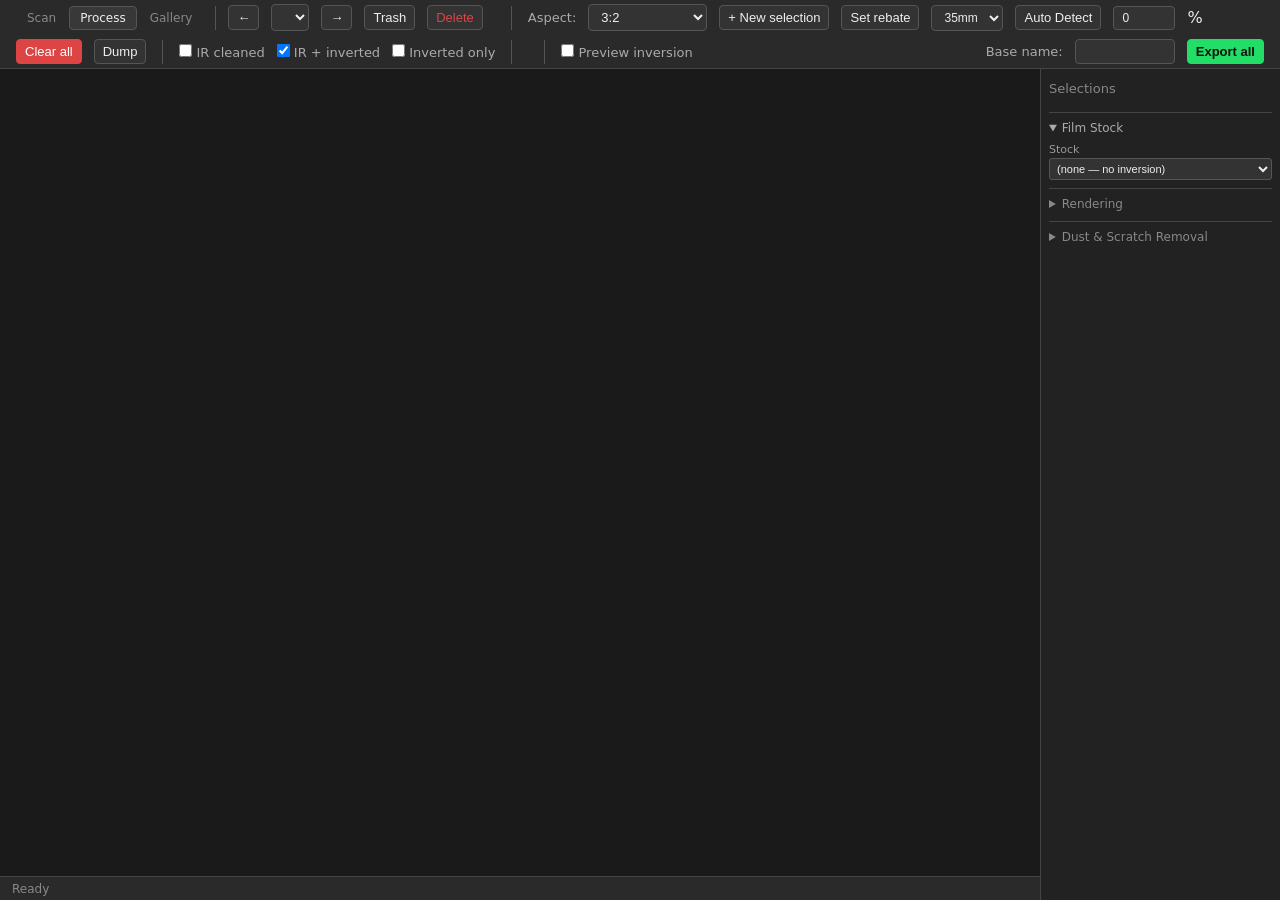
==== commit 9ccdb13c: "nav buttons" ====
--- a/v600/gui/extract_ui.html
+++ b/v600/gui/extract_ui.html
@@ -22,6 +22,13 @@
 #toolbar button.primary:hover { background: #3e7; }
 #toolbar button.danger { background: #d44; color: #fff; border-color: #d44; }
 #toolbar button.danger:hover { background: #e55; }
+.nav { display: flex; gap: 2px; }
+.nav a {
+    font-size: 12px; padding: 4px 10px; border-radius: 4px; text-decoration: none;
+    color: #888; background: transparent; border: 1px solid transparent;
+}
+.nav a:hover { color: #eee; background: #333; }
+.nav a.active { color: #eee; background: #383838; border-color: #555; }
 #sidebar {
     position: fixed; top: 48px; right: 0; width: 240px; bottom: 0;
     background: #222; border-left: 1px solid #444; overflow-y: auto; padding: 8px;
@@ -78,6 +85,8 @@
 </head>
 <body>
 <div id="toolbar">
+    <nav class="nav"><a href="/scan/">Scan</a><a href="/process/" class="active">Process</a><a href="/gallery/">Gallery</a></nav>
+    <span style="width:1px;height:24px;background:#555"></span>
     <button id="btn-prev" title="Previous image">&larr;</button>
     <select id="img-select" style="font-size:13px;max-width:220px"></select>
     <button id="btn-next" title="Next image">&rarr;</button>
@@ -136,7 +145,6 @@
     <label>Base name:</label>
     <input id="basename" value="" style="width:100px">
     <button id="btn-export" class="primary">Export all</button>
-    <button id="btn-gallery" onclick="window.open('/gallery','_blank')">View Exports</button>
 </div>
 <div id="loading-overlay" style="display:none;position:fixed;top:0;left:0;right:0;bottom:0;
     background:rgba(0,0,0,0.7);z-index:200;align-items:center;justify-content:center;
